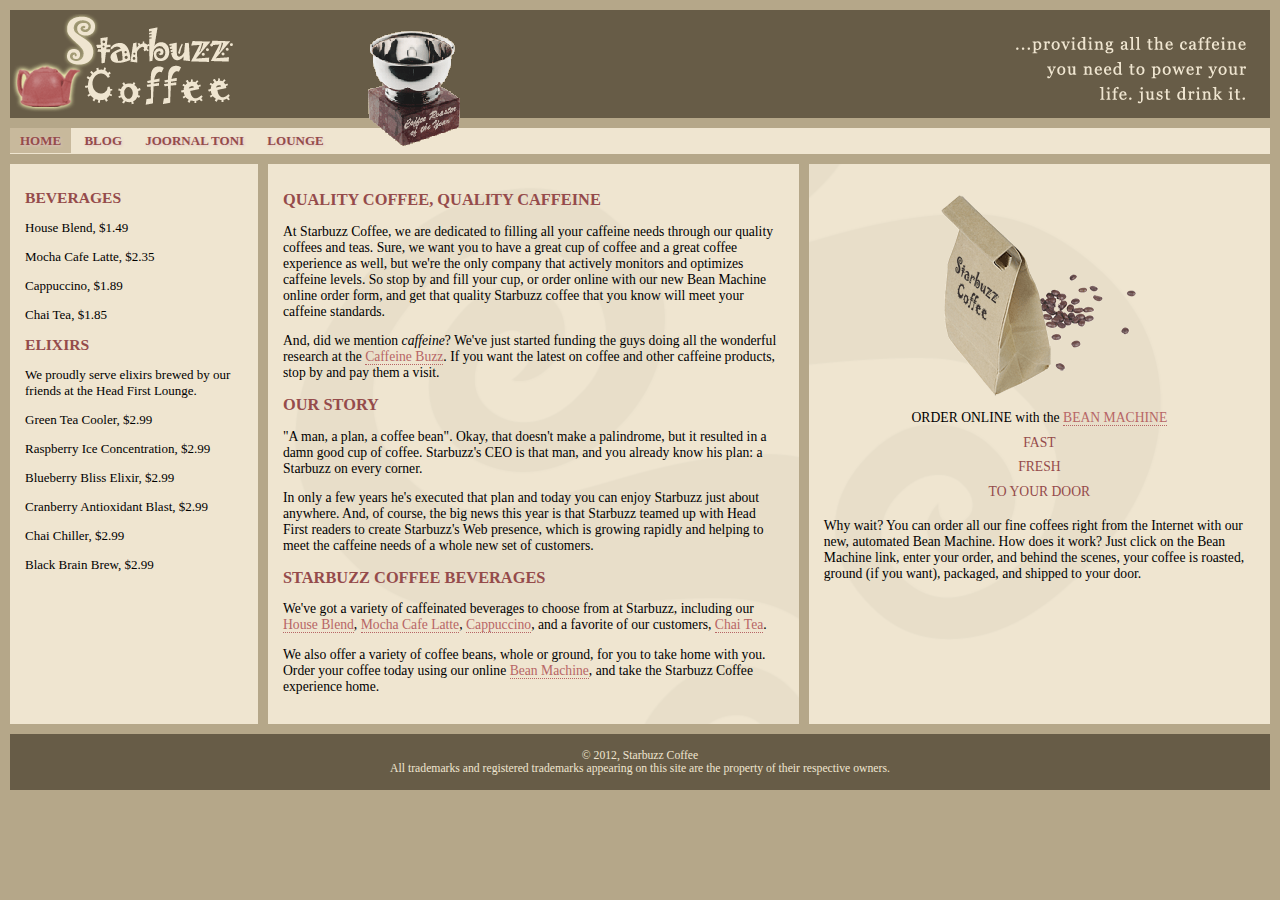
==== index.html @ fcc922b7 "Add files via upload" ====
<!DOCTYPE html>
<html lang="ru">
<head>
  <meta charset="utf-8">
  <title>Starbuzz Coffee</title>
  <link rel="stylesheet" type="text/css" href="starbuzz.css">
</head>

<body>
  <header class="top">
<img id="headerLogo"
    src="images/headerLogo.gif" alt="Starbuzz Coffee header logo image">
    <img id="headerSlogan"
    src="images/headerSlogan.gif" alt="Providing all the caffeine you need to power your life.">
  </header>
  <div id="award">
    <img src="images/award.gif"
    alt="Roaster of the Year award">
  </div>
  <nav>
   <ul>
    <li class="selected">
    	<a href="index.html"          >Home</a></li>
    <li><a href="blog.html"           >Blog </a></li>
    <li><a href="./JT/journal.html"   >Joornal Toni</a></li>
    <li><a href="./lounge/lounge.html">lounge</a></li>
    
  </ul>

</nav>

<div id="tableContainer">
	<div id="tableRow">
   <section id="drinks">
    <h1>BEVERAGES</h1>
    <p>House Blend, $1.49</p>
    <p>Mocha Cafe Latte, $2.35</p>
    <p>Cappuccino, $1.89</p>
    <p>Chai Tea, $1.85</p>
    <h1>ELIXIRS</h1>
    <p>
	We proudly serve elixirs brewed by our friends
	at the Head First Lounge.
    </p>
    <p>Green Tea Cooler, $2.99</p>
    <p>Raspberry Ice Concentration, $2.99</p>
    <p>Blueberry Bliss Elixir, $2.99</p>
    <p>Cranberry Antioxidant Blast, $2.99</p>
    <p>Chai Chiller, $2.99</p>
    <p>Black Brain Brew, $2.99</p>
  </section>
  <section id="main">
    <h1>QUALITY COFFEE, QUALITY CAFFEINE</h1>
    <p>
	At Starbuzz Coffee, we are dedicated to filling all your  caffeine needs through our
	quality coffees and teas. Sure, we want you to have a great cup of coffee and a great
	coffee experience as well, but we're the only company that actively monitors and
	optimizes caffeine levels. So stop by and fill your cup, or order online with our new Bean
	Machine online order form, and get that quality Starbuzz coffee that you know will meet
	your caffeine standards.
    </p>
    <p>
	And, did we mention <em>caffeine</em>? We've just started funding the guys doing all
	the wonderful research at the <a href="http://buzz.headfirstlabs.com"
	title="Read all about caffeine on the Buzz">Caffeine Buzz</a>.
	If you want the latest on coffee and other caffeine products,
	stop by and pay them a visit.
    </p>
    <h1>OUR STORY</h1>
    <p>
	"A man, a plan, a coffee bean". Okay, that doesn't make a palindrome, but it resulted
	in a damn good cup of coffee.  Starbuzz's CEO is that man, and you already know his
	plan: a Starbuzz on every corner.
    </p>
    <p>In only a few years he's executed that plan and today
	you can enjoy Starbuzz just about anywhere.  And, of course, the big news this year
	is that Starbuzz teamed up with Head First readers to create Starbuzz's Web presence,
	which is growing rapidly and helping to meet the caffeine needs of a whole new set of
	customers.
    </p>
    <h1>STARBUZZ COFFEE BEVERAGES</h1>
    <p>
	We've got a variety of caffeinated beverages to choose
	from at Starbuzz, including our
	<a href="beverages.html#house" title="House Blend">House Blend</a>,
	<a href="beverages.html#mocha" title="Mocha Cafe Latte">Mocha Cafe Latte</a>,
	<a href="beverages.html#cappuccino" title="Cappuccino">Cappuccino</a>,
	and a favorite of our customers,
	<a href="beverages.html#chai" title="Chai Tea">Chai Tea</a>.
    </p>
    <p>
	We also offer a variety of coffee beans, whole or ground, for you to
	take home with you.  Order your coffee today using our online
	<a href="styledform.html" title="form.html">Bean Machine</a>, and take
	the Starbuzz Coffee experience home.
    </p>
  </section>

  <aside>
    <p class="beanheading">
	<img src="images/bag.gif" alt="Bean Machine bag">
	<br>
	ORDER ONLINE
	with the
	<a href="styledform.html">BEAN MACHINE</a>
	<br>
	<span class="slogan">
	  FAST <br>
	  FRESH <br>
	  TO YOUR DOOR <br>
	</span>
    </p>
    <p>
	Why wait?  You can order all our fine coffees right from the Internet with our new,
	automated Bean Machine.  How does it work?  Just click on the Bean Machine link,
	enter your order, and behind the scenes, your coffee is roasted, ground
	(if you want), packaged, and shipped to your door.
    </p>
  </aside>
</div> <!-- tableRow -->
</div> <!-- tableContainer -->
<!-- <div id="coupon">
  <a href="freecoffee.html" title="Click here to get your free coffee">
   <img src="images/ticket.gif" alt="Starbuzz coupon ticket">
 </a>
</div> -->
<footer>
  &copy; 2012, Starbuzz Coffee
  <br>
  All trademarks and registered trademarks appearing on
  this site are the property of their respective owners.
</footer>

</body>
</html>
---- starbuzz.css ----
body { 
  background-color: #b5a789;
  font-family:      Georgia, "Times New Roman", Times, serif;
  font-size:        small;
  margin:           0px;
}

/* 
	height messes up the headers in the blog in the articles
	it's only appropriate for the top header.
	add a class (new with blog)
	Affects the 3 #header rules for the main header below
	In HTML: add class="top" to main header in index.html and blog.html
*/

header.top {
  background-color: #675c47;
  margin: 10px 10px 0px 10px;
  height:           108px;
}

header.top img#headerSlogan {
	float: right;
}

#award {
	position: absolute;
	top: 30px;
	left: 365px;
}

#coupon {
    position: fixed;
	top: 350px;
	left: -90px;
}

/* nav new in blog */
nav {
    background-color: #efe5d0;
	margin: 10px 10px 0px 10px;
}
nav ul {
	margin: 0px;
	list-style-type: none;
	padding: 5px 0px 5px 0px;
}
nav ul li {
	display: inline;
	padding: 5px 10px 5px 10px;
}


div#tableContainer {
	display: table;
	border-spacing: 10px;
}

div#tableRow {
	display: table-row;
}

section#drinks {
    display: table-cell;
    background-color: #efe5d0;
    width: 20%;
    padding: 15px;
    vertical-align: top;
}

/* added section#blog for blog */
section#main, section#blog {
  display: table-cell;
  background:       #efe5d0 url(images/background.gif) top left;
  font-size:        105%;
  padding:          15px;
  vertical-align: top;
}

aside {
  display: table-cell;
  background:       #efe5d0 url(images/background.gif) bottom right;
  font-size:        105%;
  padding:          15px;
  vertical-align: top;
}

footer {
background:       #efe5d0 url(images/F.jpg) bottom right;
  background-color: #675c47;
  color:            #efe5d0;
  text-align:       center;
  padding:          15px;
  margin: 0px 10px 10px 10px;
  font-size:        90%;
}

h1 {
  font-size:        120%;
  color:            #954b4b;
}

h2 { font-size: 110%; }

.slogan { color: #954b4b; }

.beanheading {
  text-align:       center;
  line-height:      1.8em;
}

a:link {
  color:            #b76666;
  text-decoration:  none;
  border-bottom:    thin dotted #b76666;
}
a:visited {
  color:            #675c47;
  text-decoration:  none;
  border-bottom:    thin dotted #675c47;
}

/* ALL BELOW IS NEW FOR BLOG */


/* BELOW a above to override for nav */
nav ul li a:link, nav ul li a:visited {
	color: #954b4b;
	border-bottom: none;
	font-weight: bold;

	/* optional! very hard to see although does help */
	text-shadow: 1px 1px 3px #e2c2c2; 

	/* try this and see if you like it */
	text-transform: uppercase;
}

li.selected {
	background-color: #c8b99c;
}

article span {
	font-style: italic;
}
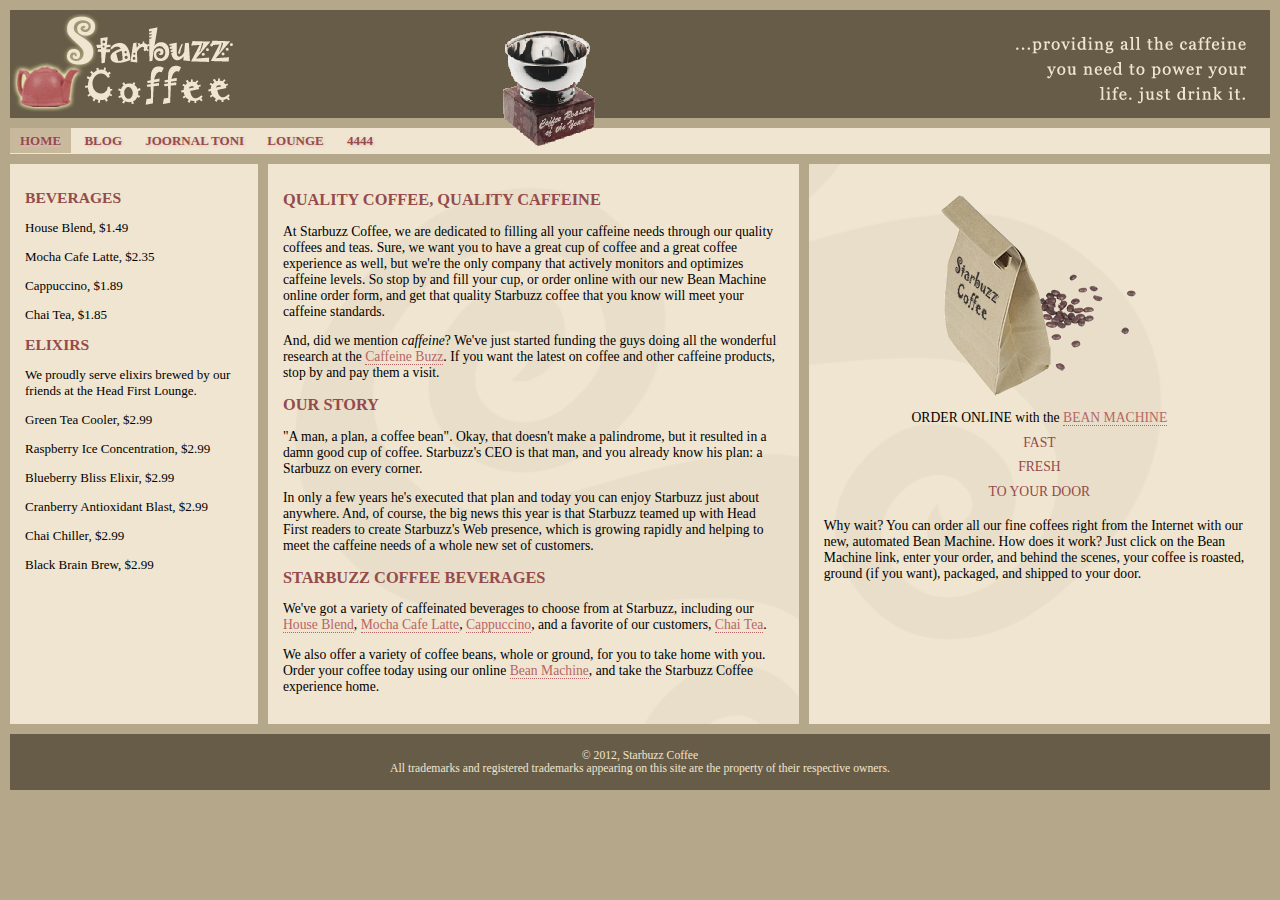
==== commit a184d65c: "Add files via upload" ====
--- a/index.html
+++ b/index.html
@@ -24,6 +24,7 @@
     <li><a href="blog.html"           >Blog </a></li>
     <li><a href="./JT/journal.html"   >Joornal Toni</a></li>
     <li><a href="./lounge/lounge.html">lounge</a></li>
+    <li><a href="./4444/4444.html">4444</a></li>
     
   </ul>
 
--- a/starbuzz.css
+++ b/starbuzz.css
@@ -26,7 +26,7 @@
 #award {
 	position: absolute;
 	top: 30px;
-	left: 365px;
+	left: 500px;
 }
 
 #coupon {
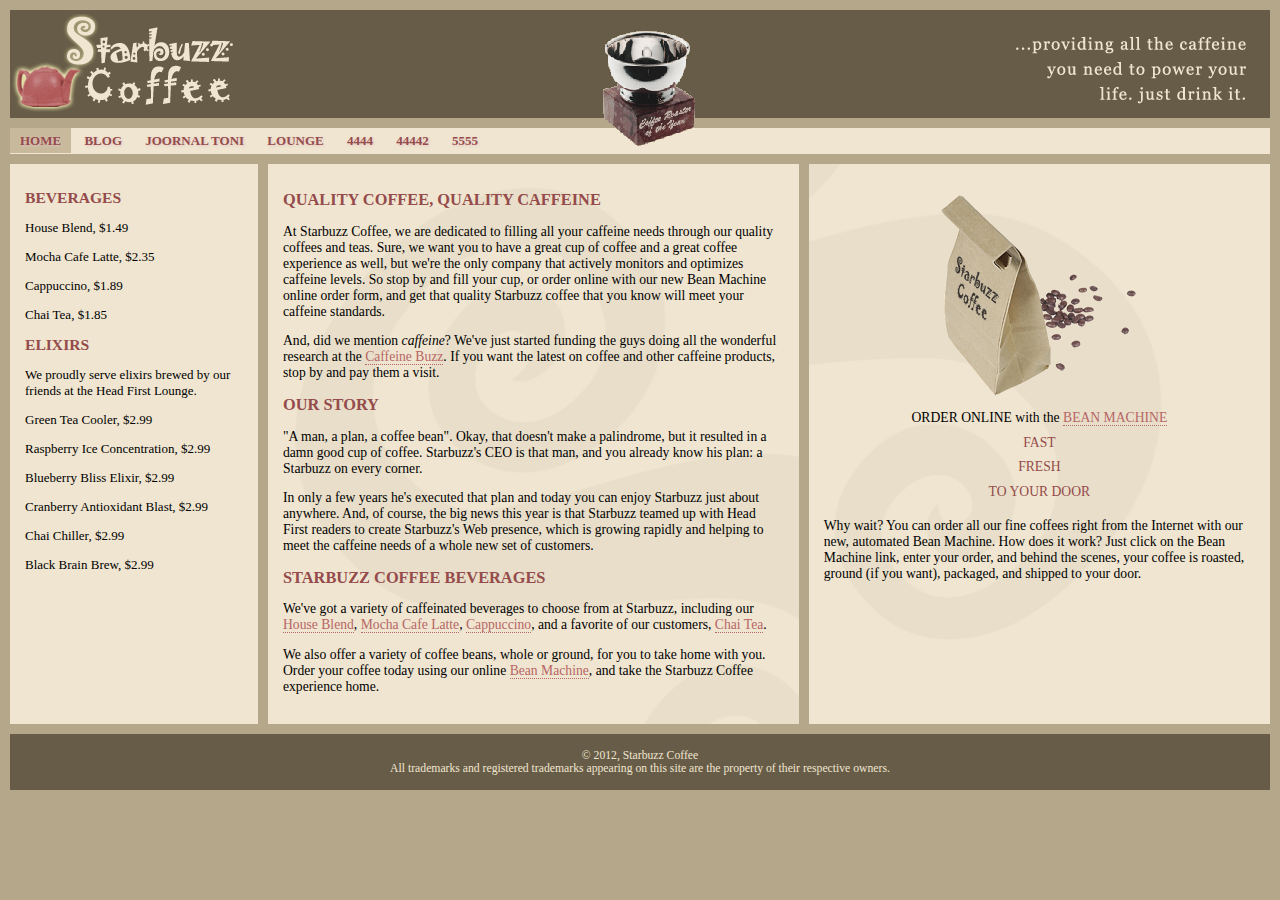
==== commit f62c967b: "Add files via upload" ====
--- a/index.html
+++ b/index.html
@@ -25,7 +25,8 @@
     <li><a href="./JT/journal.html"   >Joornal Toni</a></li>
     <li><a href="./lounge/lounge.html">lounge</a></li>
     <li><a href="./4444/4444.html">4444</a></li>
-    
+    <li><a href="./44442/44442.html">44442</a></li>
+    <li><a href="./5555/12-3.php">5555</a></li>
   </ul>
 
 </nav>
--- a/starbuzz.css
+++ b/starbuzz.css
@@ -26,7 +26,7 @@
 #award {
 	position: absolute;
 	top: 30px;
-	left: 500px;
+	left: 600px;
 }
 
 #coupon {
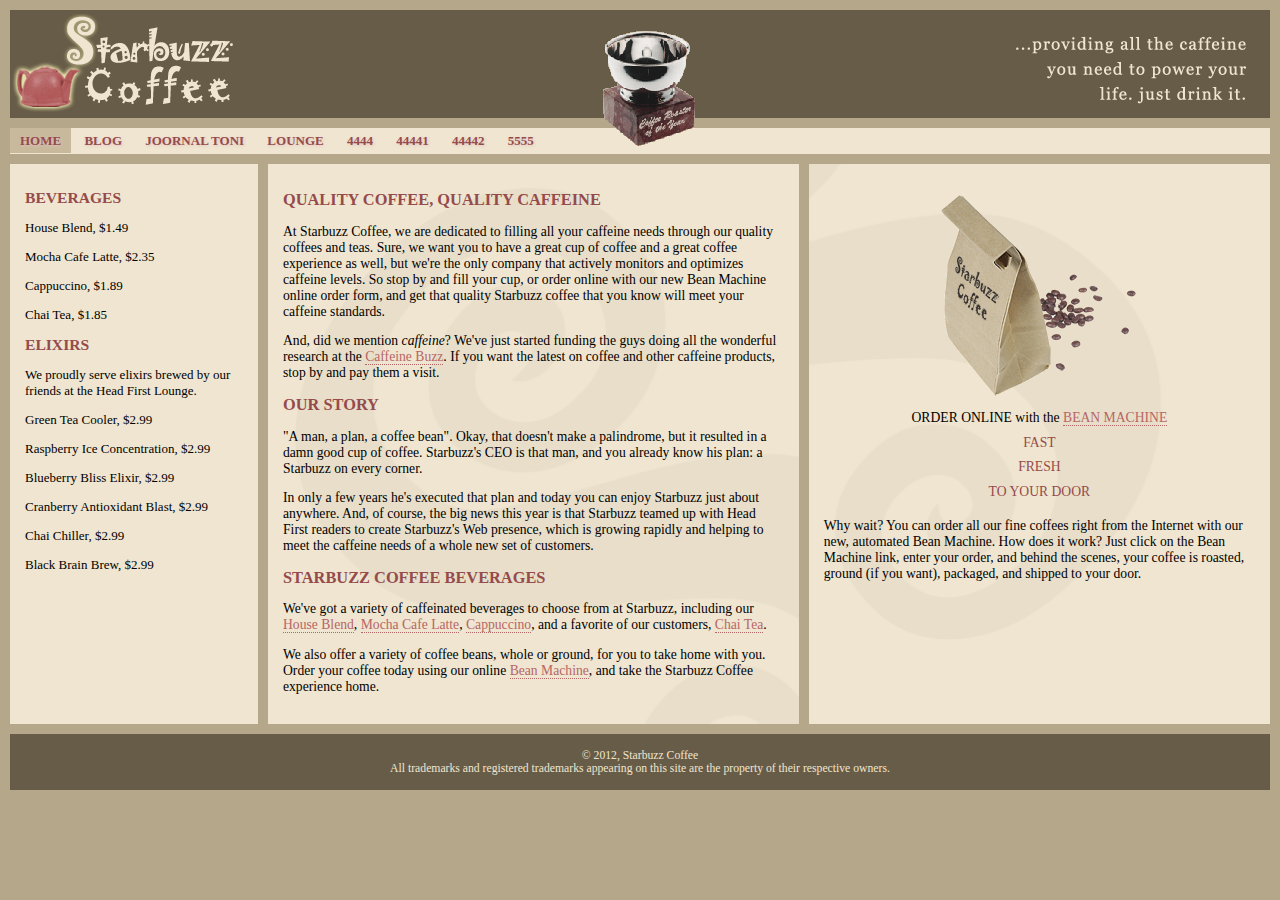
==== commit 87dae266: "Add files via upload" ====
--- a/index.html
+++ b/index.html
@@ -25,6 +25,7 @@
     <li><a href="./JT/journal.html"   >Joornal Toni</a></li>
     <li><a href="./lounge/lounge.html">lounge</a></li>
     <li><a href="./4444/4444.html">4444</a></li>
+    <li><a href="./44441/44441.html">44441</a></li>
     <li><a href="./44442/44442.html">44442</a></li>
     <li><a href="./5555/12-3.php">5555</a></li>
   </ul>
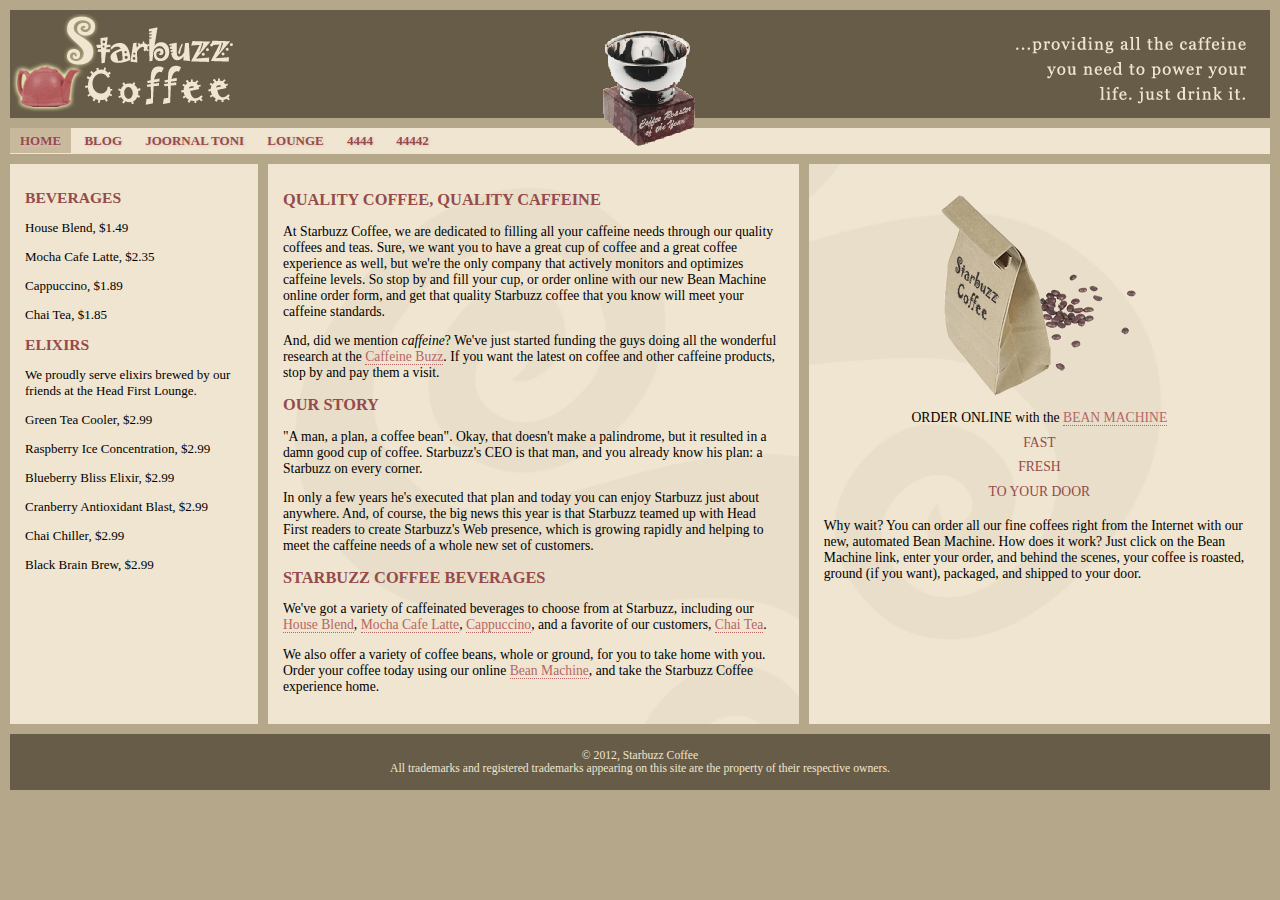
==== commit 2629f5a8: "Update index.html" ====
--- a/index.html
+++ b/index.html
@@ -25,9 +25,7 @@
     <li><a href="./JT/journal.html"   >Joornal Toni</a></li>
     <li><a href="./lounge/lounge.html">lounge</a></li>
     <li><a href="./4444/4444.html">4444</a></li>
-    <li><a href="./44441/44441.html">44441</a></li>
     <li><a href="./44442/44442.html">44442</a></li>
-    <li><a href="./5555/12-3.php">5555</a></li>
   </ul>
 
 </nav>
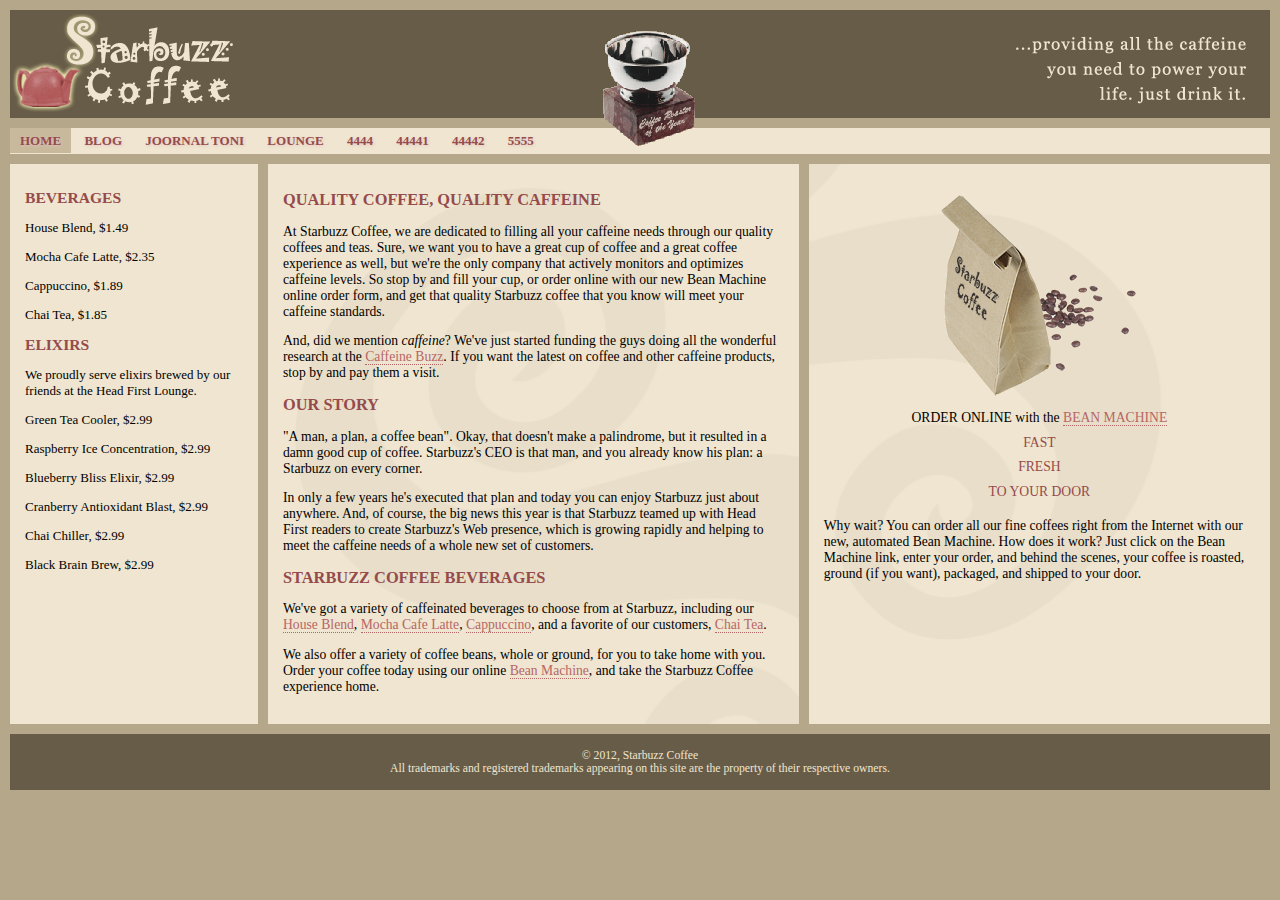
==== commit 39584917: "Add files via upload" ====
--- a/index.html
+++ b/index.html
@@ -25,7 +25,9 @@
     <li><a href="./JT/journal.html"   >Joornal Toni</a></li>
     <li><a href="./lounge/lounge.html">lounge</a></li>
     <li><a href="./4444/4444.html">4444</a></li>
+    <li><a href="./44441/44441.html">44441</a></li>
     <li><a href="./44442/44442.html">44442</a></li>
+    <li><a href="./5555/12-3.php">5555</a></li>
   </ul>
 
 </nav>
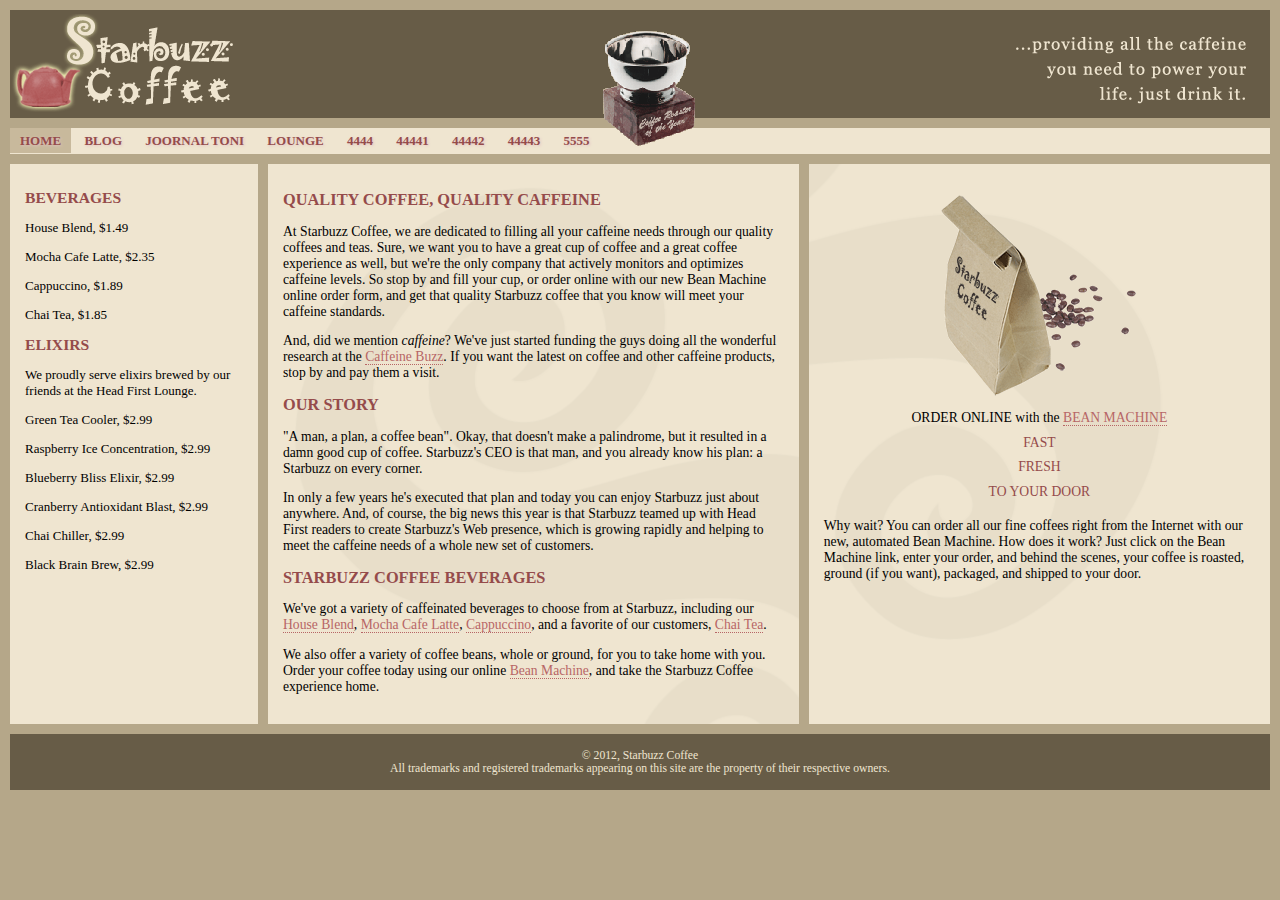
==== commit 1282d208: "Add files via upload" ====
--- a/index.html
+++ b/index.html
@@ -27,6 +27,7 @@
     <li><a href="./4444/4444.html">4444</a></li>
     <li><a href="./44441/44441.html">44441</a></li>
     <li><a href="./44442/44442.html">44442</a></li>
+    <li><a href="./44443/44443.html">44443</a></li>
     <li><a href="./5555/12-3.php">5555</a></li>
   </ul>
 
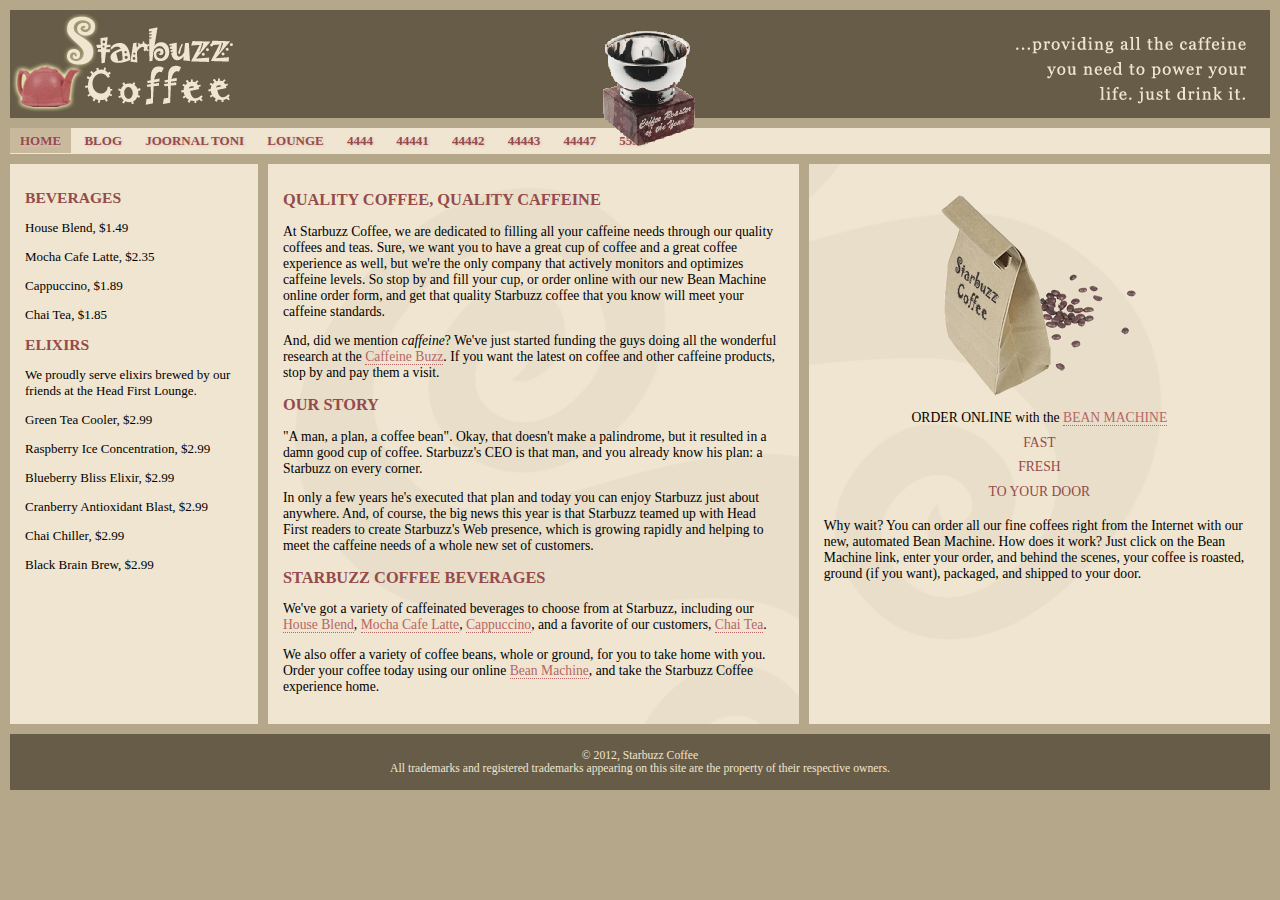
==== commit 82f9dd2f: "Add files via upload" ====
--- a/index.html
+++ b/index.html
@@ -28,6 +28,7 @@
     <li><a href="./44441/44441.html">44441</a></li>
     <li><a href="./44442/44442.html">44442</a></li>
     <li><a href="./44443/44443.html">44443</a></li>
+    <li><a href="./44447/44447.html">44447</a></li>
     <li><a href="./5555/12-3.php">5555</a></li>
   </ul>
 
